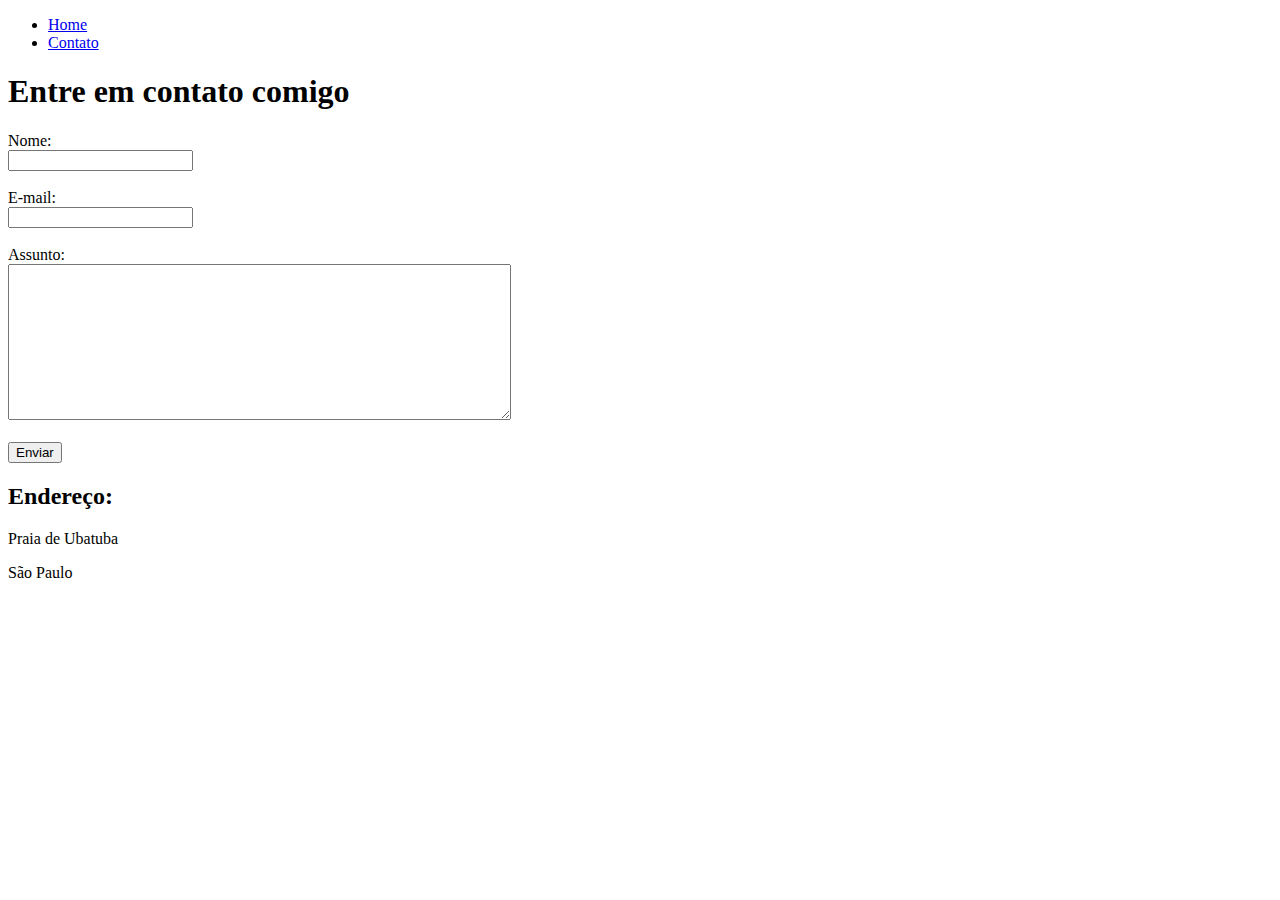
==== contato.html @ 6613f032 "Páginas de HTML de exemplo" ====
<!DOCTYPE html>
<html lang="pt-br">
  <head>
    <meta charset="UTF-8" />
    <meta http-equiv="X-UA-Compatible" content="IE=edge" />
    <meta name="viewport" content="width=device-width, initial-scale=1.0" />
    <title>Contato</title>
  </head>
  <body>
    <ul>
      <li>
        <a href="index.html"> Home </a>
      </li>
      <li>
        <a href="contato.html"> Contato </a>
      </li>
    </ul>

    <h1>Entre em contato comigo</h1>

    <form>
      <label for="nome">Nome:</label> <br />
      <input type="text" id="nome" />
      <br />
      <br />
      <label for="email">E-mail:</label> <br />
      <input type="email" id="email" />
      <br />
      <br />
      <label for="assunto">Assunto:</label> <br />
      <textarea name="assunto" id="assunto" cols="60" rows="10"></textarea>
      <br />
      <br />
      <button>Enviar</button>
    </form>

    <h2>Endereço:</h2>
    <p>Praia de Ubatuba</p>
    <p>São Paulo</p>

    <iframe
      src="https://www.google.com/maps/embed?pb=!1m18!1m12!1m3!1d234352.0342683535!2d-45.142239885794474!3d-23.397240319643515!2m3!1f0!2f0!3f0!3m2!1i1024!2i768!4f13.1!3m3!1m2!1s0x94cd52b4963b4e1d%3A0x96a1961c15dce516!2sUbatuba%20-%20SP%2C%2011680-000!5e0!3m2!1spt-BR!2sbr!4v1666826257946!5m2!1spt-BR!2sbr"
      width="400"
      height="250"
      style="border: 0"
      allowfullscreen=""
      loading="lazy"
      referrerpolicy="no-referrer-when-downgrade"
    ></iframe>
  </body>
</html>
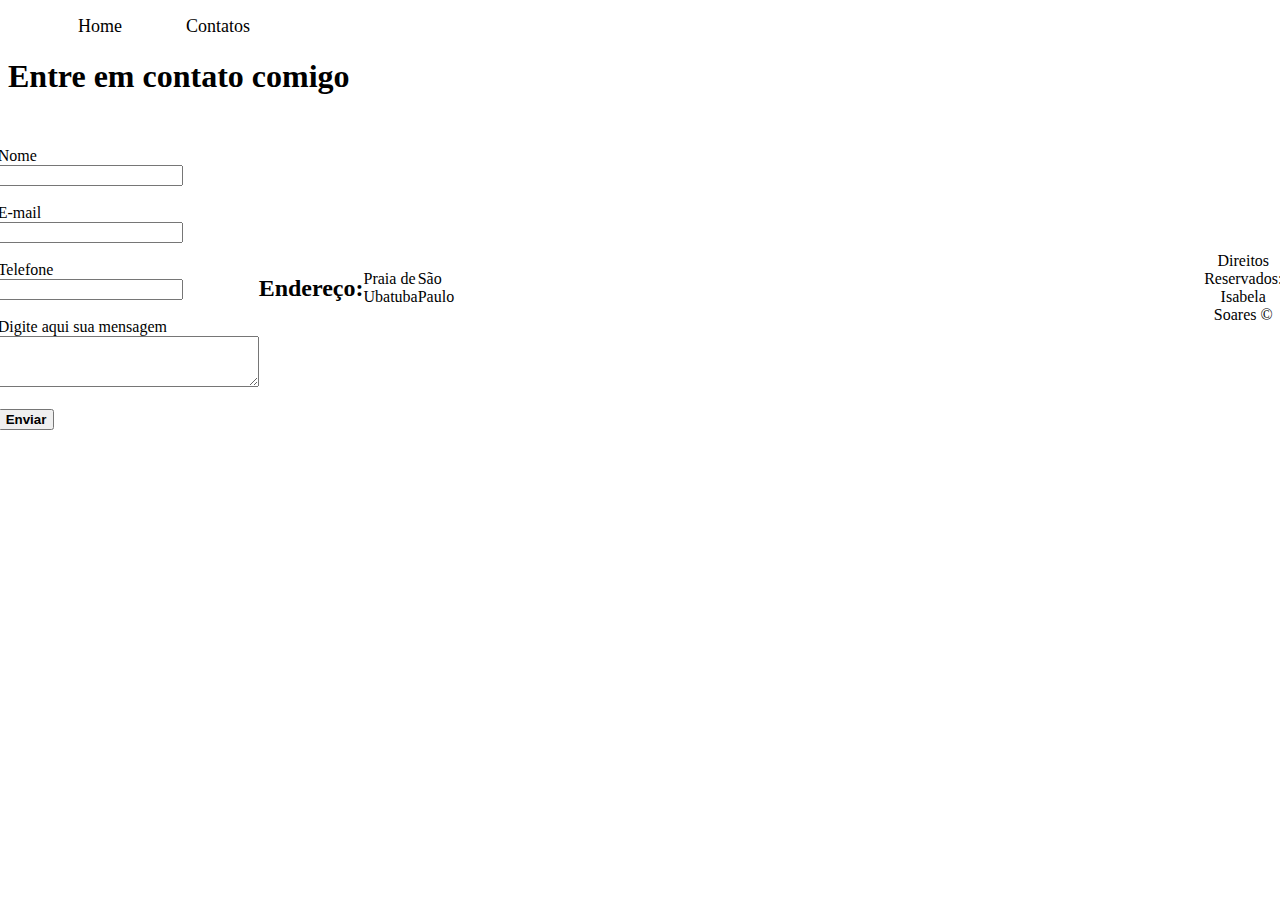
==== commit 0b5080e2: "css" ====
--- a/contato.html
+++ b/contato.html
@@ -5,38 +5,53 @@
     <meta http-equiv="X-UA-Compatible" content="IE=edge" />
     <meta name="viewport" content="width=device-width, initial-scale=1.0" />
     <title>Contato</title>
+    <link rel="stylesheet" href="assets/css/style.css" />
   </head>
-  <body>
-    <ul>
-      <li>
-        <a href="index.html"> Home </a>
-      </li>
-      <li>
-        <a href="contato.html"> Contato </a>
-      </li>
+  <body class="bk-color-contato">
+    <ul class="menu">
+      <li><a href="index.html">Home</a></li>
+      <li><a href="contato.html">Contatos</a></li>
     </ul>
 
     <h1>Entre em contato comigo</h1>
 
-    <form>
-      <label for="nome">Nome:</label> <br />
-      <input type="text" id="nome" />
-      <br />
-      <br />
-      <label for="email">E-mail:</label> <br />
-      <input type="email" id="email" />
-      <br />
-      <br />
-      <label for="assunto">Assunto:</label> <br />
-      <textarea name="assunto" id="assunto" cols="60" rows="10"></textarea>
-      <br />
-      <br />
-      <button>Enviar</button>
-    </form>
+    <div class="container p-30">
+      <div>
+          <form>
+              <label for="nome">Nome</label> <br>
+              <input type="text" id="nome">
+              <br>
+              <br>
+              <label for="email">E-mail</label> <br>
+              <input type="text" id="email">
+              <br>
+              <br>
+              <label for="telefone">Telefone</label> <br>
+              <input type="text" id="telefone">
+              <br>
+              <br>
+              <label for="mensagem">Digite aqui sua mensagem</label> <br>
+              <textarea name="mensagem" id="mensagem" cols="30" rows="3"></textarea>
+              <br>
+              <br>
+              <button><strong>Enviar</strong></button>
+          </form>
+      </div>
 
     <h2>Endereço:</h2>
     <p>Praia de Ubatuba</p>
     <p>São Paulo</p>
+
+    <div class="ml-50">
+      <iframe src="https://www.google.com/maps/embed?pb=!1m18!1m12!1m3!1d24471.738191825734!2d-82.99194752455068!3d39.94212168627617!2m3!1f0!2f0!3f0!3m2!1i1024!2i768!4f13.1!3m3!1m2!1s0x88388898072eacc3%3A0x7a2cca3b0523cdba!2sColumbus%2C%20OH%2043206%2C%20EUA!5e0!3m2!1spt-BR!2sbr!4v1666630352973!5m2!1spt-BR!2sbr" 
+      width="400" 
+      height="250" 
+      style="border:0;" 
+      allowfullscreen="" 
+      loading="lazy" 
+      referrerpolicy="no-referrer-when-downgrade">
+      </iframe>
+  </div>
 
     <iframe
       src="https://www.google.com/maps/embed?pb=!1m18!1m12!1m3!1d234352.0342683535!2d-45.142239885794474!3d-23.397240319643515!2m3!1f0!2f0!3f0!3m2!1i1024!2i768!4f13.1!3m3!1m2!1s0x94cd52b4963b4e1d%3A0x96a1961c15dce516!2sUbatuba%20-%20SP%2C%2011680-000!5e0!3m2!1spt-BR!2sbr!4v1666826257946!5m2!1spt-BR!2sbr"
@@ -49,3 +64,7 @@
     ></iframe>
   </body>
 </html>
+
+<p class="center">
+  Direitos Reservados: Isabela Soares &copy;
+</p>--- a/assets/css/style.css
+++ b/assets/css/style.css
@@ -0,0 +1,84 @@
+.center{
+  text-align: center;
+}
+
+.container {
+  display: flex;
+  flex-flow: row;
+  justify-content: center;
+  align-items: center;
+}
+
+.menu li {
+  display: inline;
+  padding: 30px;
+}
+
+.center a {
+  color: black;
+  text-decoration: none;
+}
+
+.menu li a {
+  color: black;
+  text-decoration: none;
+  font-size: 18px;
+}
+
+.menu li a:hover{
+  color: #5451e7;
+  text-decoration: underline;
+}
+
+.tm-social{
+  width: 50px;
+  height: 50px;
+}
+
+.p-30{
+  padding: 30px;
+}
+
+.p-20{
+  padding: 20px;
+}
+
+.bk-color-contato{
+  background-image: url("https://www.bing.com/images/search?view=detailV2&ccid=aHwUIAtt&id=D6724AC1BF82AA82E0D627D2517A5E60C58C0AFD&thid=OIP.aHwUIAtttDVIWiHnMVVoJAHaE8&mediaurl=https%3a%2f%2fspguia.melhoresdestinos.com.br%2fsystem%2ffotos_local%2ffotos%2f46500%2fshow%2fpraia-do-prumirim.jpg&cdnurl=https%3a%2f%2fth.bing.com%2fth%2fid%2fR.687c14200b6db435485a21e731556824%3frik%3d%252fQqMxWBeelHSJw%26pid%3dImgRaw%26r%3d0&exph=667&expw=1000&q=praia&simid=608039452625229330&FORM=IRPRST&ck=910AEF5F683A04AAB76D5859674AF8AB&selectedIndex=3&ajaxhist=0&ajaxserp=0");
+  background-repeat: no-repeat;
+  background-position: center;
+  background-size: cover;
+}
+
+
+.bk-color-viagens{
+  background-image: url("https://www.bing.com/images/search?view=detailV2&ccid=vR7rysQE&id=1E1E6E70C8B7AFA10DF4CA754BE483DF7686F675&thid=OIP.vR7rysQEpJypJbaIFJmZuQHaE8&mediaurl=https%3a%2f%2fth.bing.com%2fth%2fid%2fR.bd1eebcac404a49ca925b688149999b9%3frik%3ddfaGdt%252bD5Et1yg%26riu%3dhttp%253a%252f%252fmedia.melhoresdestinos.com.br%252f2018%252f11%252fubatuba-litoral-norte-de-sao-paulo.jpg%26ehk%3dyfiDBJFnOEMrMpd9D6sXIHkd4a%252f9%252fxzx5ucok48eRt8%253d%26risl%3d%26pid%3dImgRaw%26r%3d0&exph=1067&expw=1600&q=praia+ubatuba&simid=608010014929923699&FORM=IRPRST&ck=345E6139F8646C7DC68E28B59C72E0E7&selectedIndex=0&ajaxhist=0&ajaxserp=0");
+  background-repeat: no-repeat;
+  background-position: center;
+  background-size: cover;
+}
+
+.ml-50{
+  margin-left: 50px;
+}
+
+.mr-150{
+  margin-right: 150px;;
+}
+
+.mr-50{
+  margin-right: 50px;;
+}
+
+.mb-50{
+  margin-bottom: 50px;
+}
+
+.hw-d{
+  height: 150px;
+  width: 150px;
+}
+
+#avatar {
+  height: 120px;
+}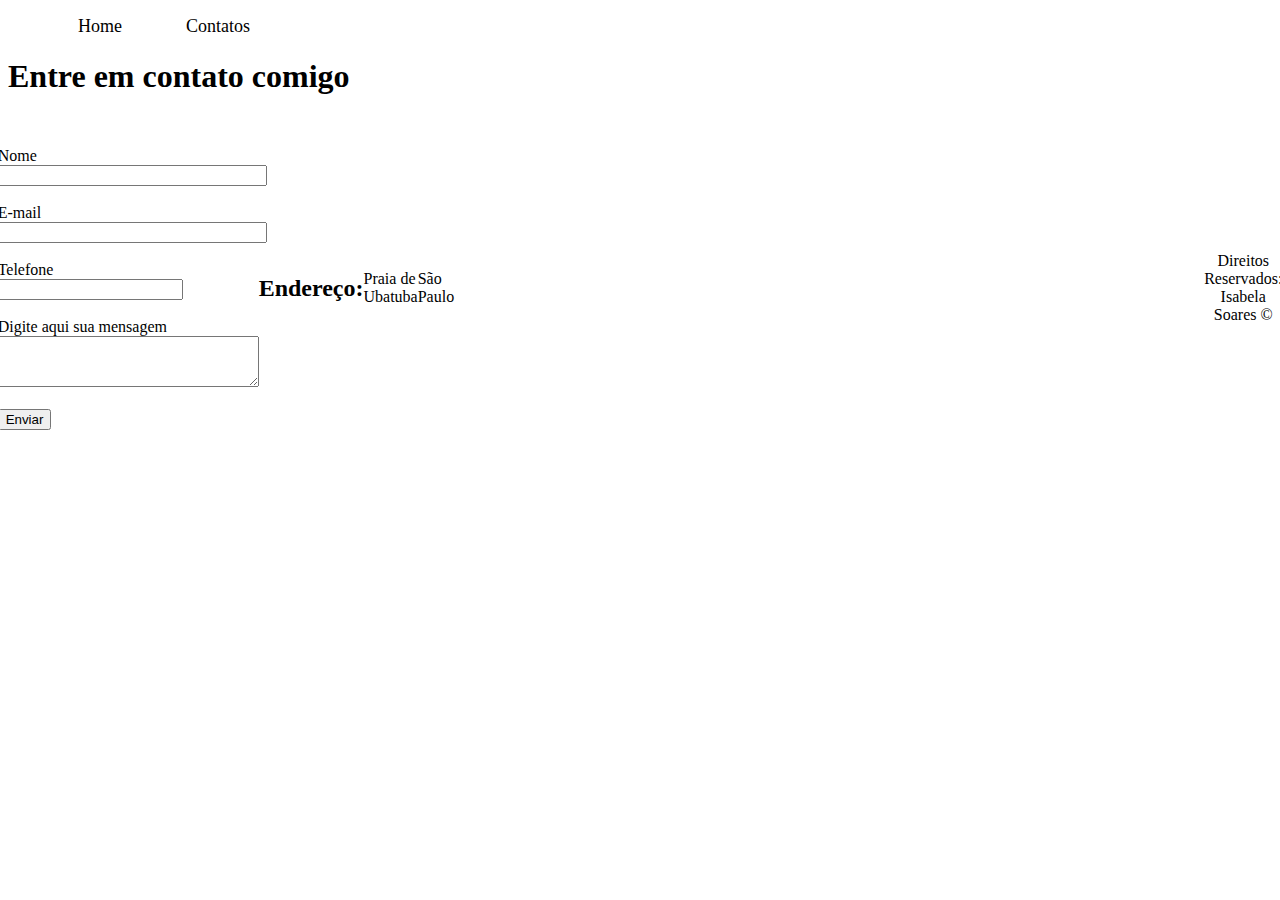
==== commit e9442829: "adicionando JS" ====
--- a/contato.html
+++ b/contato.html
@@ -19,12 +19,15 @@
       <div>
           <form>
               <label for="nome">Nome</label> <br>
-              <input type="text" id="nome">
-              <br>
+              <input type="text" id="nome" onkeyup="validaNome()">
+              <div id="txtNome"></div>
+              
               <br>
               <label for="email">E-mail</label> <br>
-              <input type="text" id="email">
-              <br>
+              <input type="text" id="email" onkeyup="validaEmail()">
+              <div id="txtEmail"></div>
+            
+
               <br>
               <label for="telefone">Telefone</label> <br>
               <input type="text" id="telefone">
@@ -34,7 +37,7 @@
               <textarea name="mensagem" id="mensagem" cols="30" rows="3"></textarea>
               <br>
               <br>
-              <button><strong>Enviar</strong></button>
+              <button onclick="enviar()" >Enviar</button>
           </form>
       </div>
 
@@ -49,6 +52,9 @@
       style="border:0;" 
       allowfullscreen="" 
       loading="lazy" 
+      id="mapa"
+      onmousemove="mapaZoom()"
+      onmouseout="mapaNormal()"
       referrerpolicy="no-referrer-when-downgrade">
       </iframe>
   </div>
@@ -62,9 +68,14 @@
       loading="lazy"
       referrerpolicy="no-referrer-when-downgrade"
     ></iframe>
+
+    <p class="center">
+      Direitos Reservados: Isabela Soares &copy;
+    </p>
+
+    <script src="assets/script.js"></script>
+
   </body>
 </html>
 
-<p class="center">
-  Direitos Reservados: Isabela Soares &copy;
-</p>+
